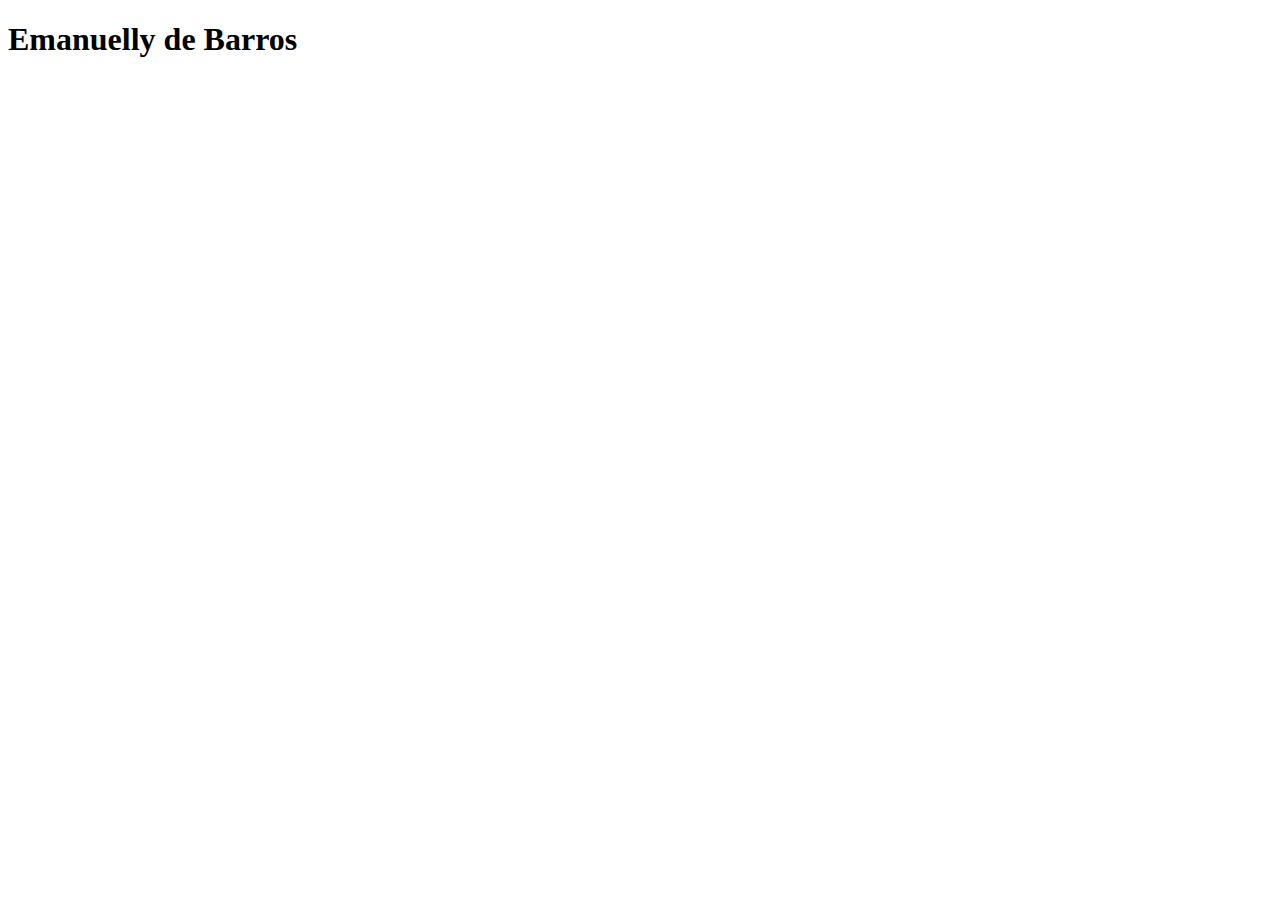
==== My-Links/index.html @ 562badc4 "Add files via upload" ====
<!DOCTYPE html>
<html lang="en">
<head>
    <meta charset="UTF-8">
    <meta name="viewport" content="width=device-width, initial-scale=1.0">
    <title>My Links</title>
</head>
<body>
    <h1>Emanuelly de Barros</h1>    
</body>
</html>
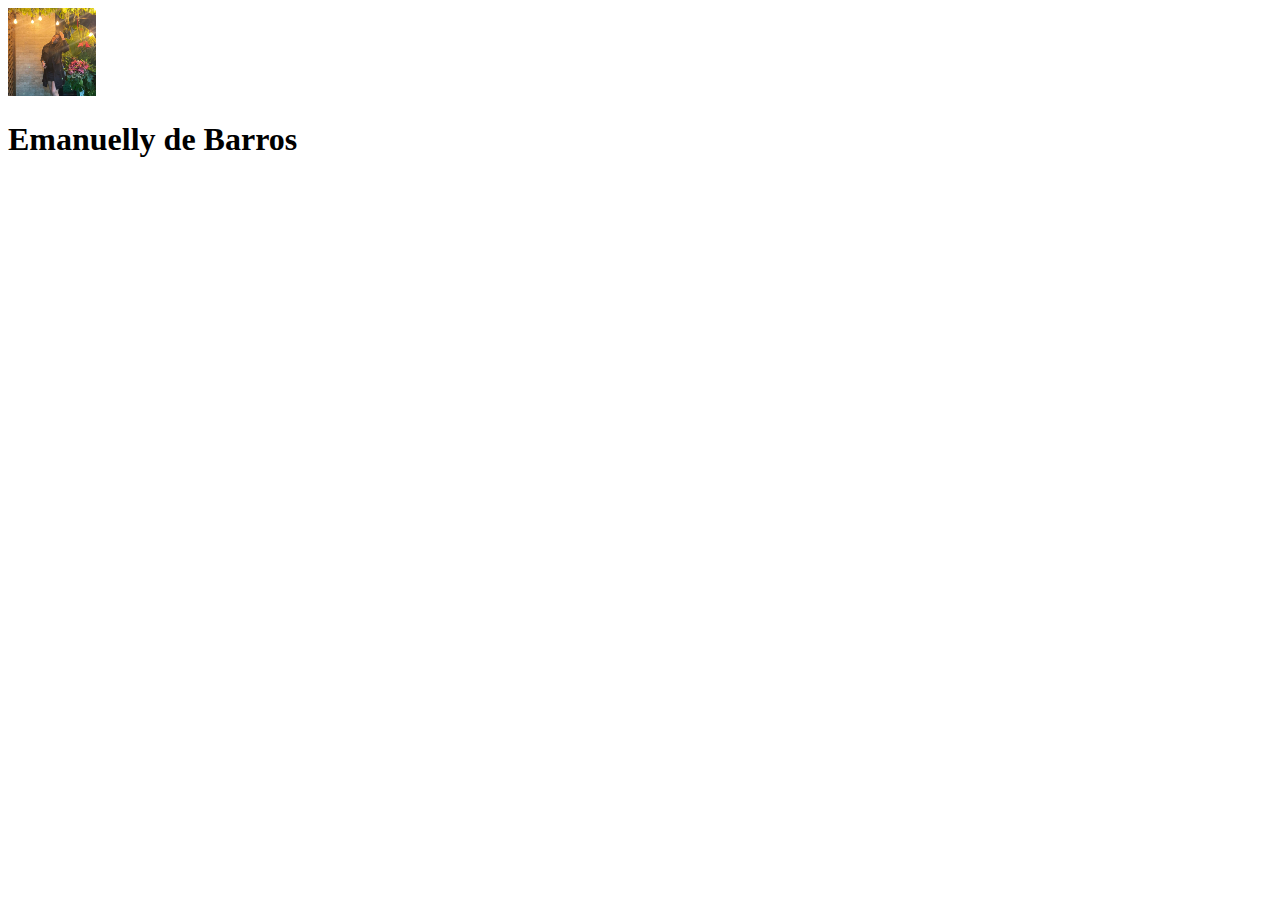
==== commit ca15fc67: "Add files via upload" ====
--- a/My-Links/index.html
+++ b/My-Links/index.html
@@ -6,6 +6,7 @@
     <title>My Links</title>
 </head>
 <body>
+    <img src="./Manu - 88.jpg" alt="Imagem do criador da página dos links">
     <h1>Emanuelly de Barros</h1>    
 </body>
 </html>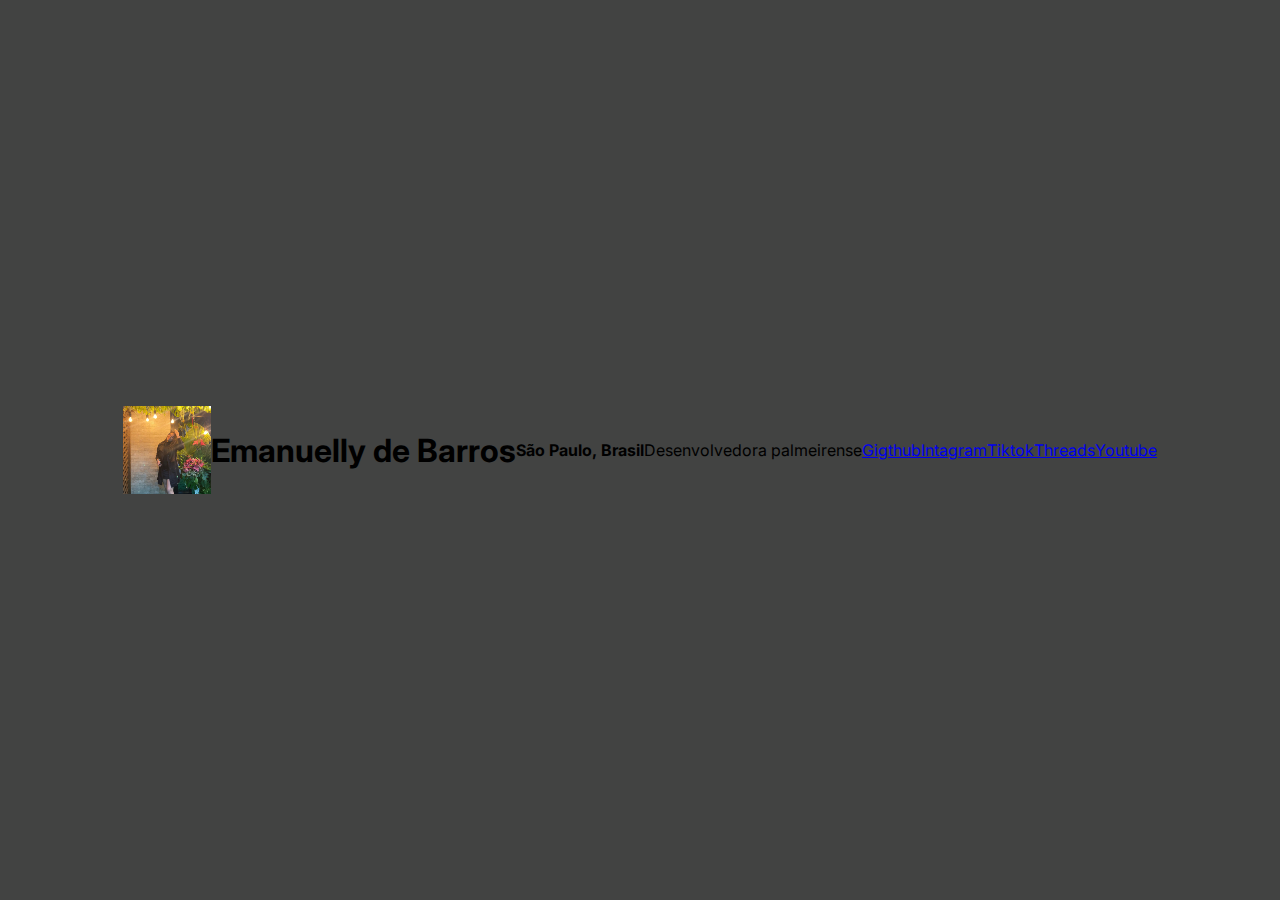
==== commit 2bfd152b: "Add files via upload" ====
--- a/My-Links/index.html
+++ b/My-Links/index.html
@@ -3,10 +3,32 @@
 <head>
     <meta charset="UTF-8">
     <meta name="viewport" content="width=device-width, initial-scale=1.0">
+    <link rel="preconnect" href="https://fonts.googleapis.com">
+    <link rel="preconnect" href="https://fonts.gstatic.com" crossorigin>
+    <link href="https://fonts.googleapis.com/css2?family=Inter:wght@100..900&display=swap" rel="stylesheet">
+    <link rel="stylesheet" href="style.css">
     <title>My Links</title>
 </head>
 <body>
     <img src="./Manu - 88.jpg" alt="Imagem do criador da página dos links">
     <h1>Emanuelly de Barros</h1>    
+    <strong>São Paulo, Brasil</strong>
+
+    <p>Desenvolvedora palmeirense</p>
+
+    <a href="https://github.com/login/oauth/authorize?client_id=3f8b8834a91f0caad392&code_challenge=q5m8ar-9FQDlKxV8Wst2BbFAj4n7rzYjDK2WicrjjlU&code_challenge_method=S256&nonce=psWyVkO4kVTb03ng8Z9DYQ&redirect_uri=github%3A%2F%2Fcom.github.android%2Foauth&response_type=code&scope=user+repo+notifications+admin%3Aorg+read%3Adiscussion+user%3Aassets+project+workflow&skip_account_picker=true&state=S4b4rM_0XIBk0Lfuv_PSFQ"
+            target="_blank">Gigthub</a>
+
+        <a href="https://www.instagram.com/manu.bq_?igsh=MXB0NmRucHJzZDB6aA==" target="_blank">Intagram</a>
+
+        <a href="https://www.tiktok.com/@esposa.doveiga23?_t=8kVuqJVgWkY&_r=1" target="_blank">Tiktok</a>
+
+        <a href="https://www.threads.net/@manu.bq_" target="_blank">Threads</a>
+
+        <a href="https://youtube.com/@emanuellydebarrosqueiroz1988?si=e5BMDpAr2htjnNGh">Youtube</a>
+
+
+
+
 </body>
 </html>--- a/My-Links/style.css
+++ b/My-Links/style.css
@@ -0,0 +1,22 @@
+*{
+    margin: 0;
+    padding: 0;
+    box-sizing: border-box;
+    font-family: "Inter", sans-serif;
+}
+
+body{
+    background-color: #424342;
+    height: 100vh;
+    display: flex;
+    justify-content: center;
+    align-items: center;
+}
+
+div {
+    background-color: #256D1B;
+    width: 384px;
+    padding: 40px;
+    text-align: center;
+    border-radius: 12px;
+}
